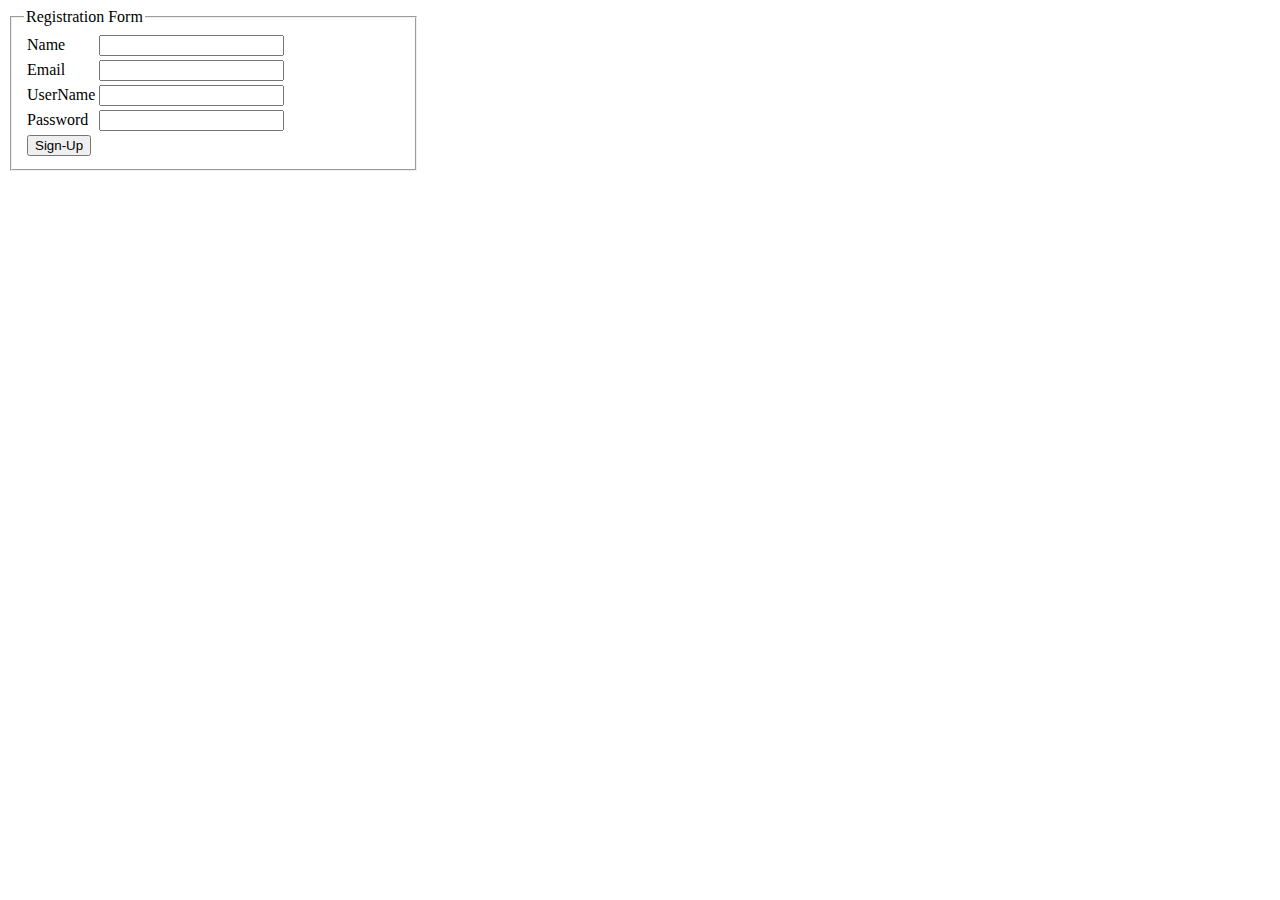
==== reg.html @ 9143b879 "initial commit" ====
<!DOCTYPE HTML>
<html>
<head>
<title>Sign-Up</title>
</head>
<body id="body-color">
<div id="Sign-Up">
<fieldset style="width:30%"><legend>Registration Form</legend>
<table border="0">
<tr>
<form method="POST" action="http://localhost:82/final/connectivity-sign-up.php">
<td>Name</td><td> <input type="text" name="name"></td>
</tr>
<tr>
<td>Email</td><td> <input type="text" name="email"></td>
</tr>
<tr>
<td>UserName</td><td> <input type="text" name="user"></td>
</tr>
<tr>
<td>Password</td><td> <input type="password" name="pass"></td>
</tr>
<tr>
<td><input id="button" type="submit" name="submit" value="Sign-Up"></td>
</tr>
</form>
</table>
</fieldset>
</div>
</body>
</html>
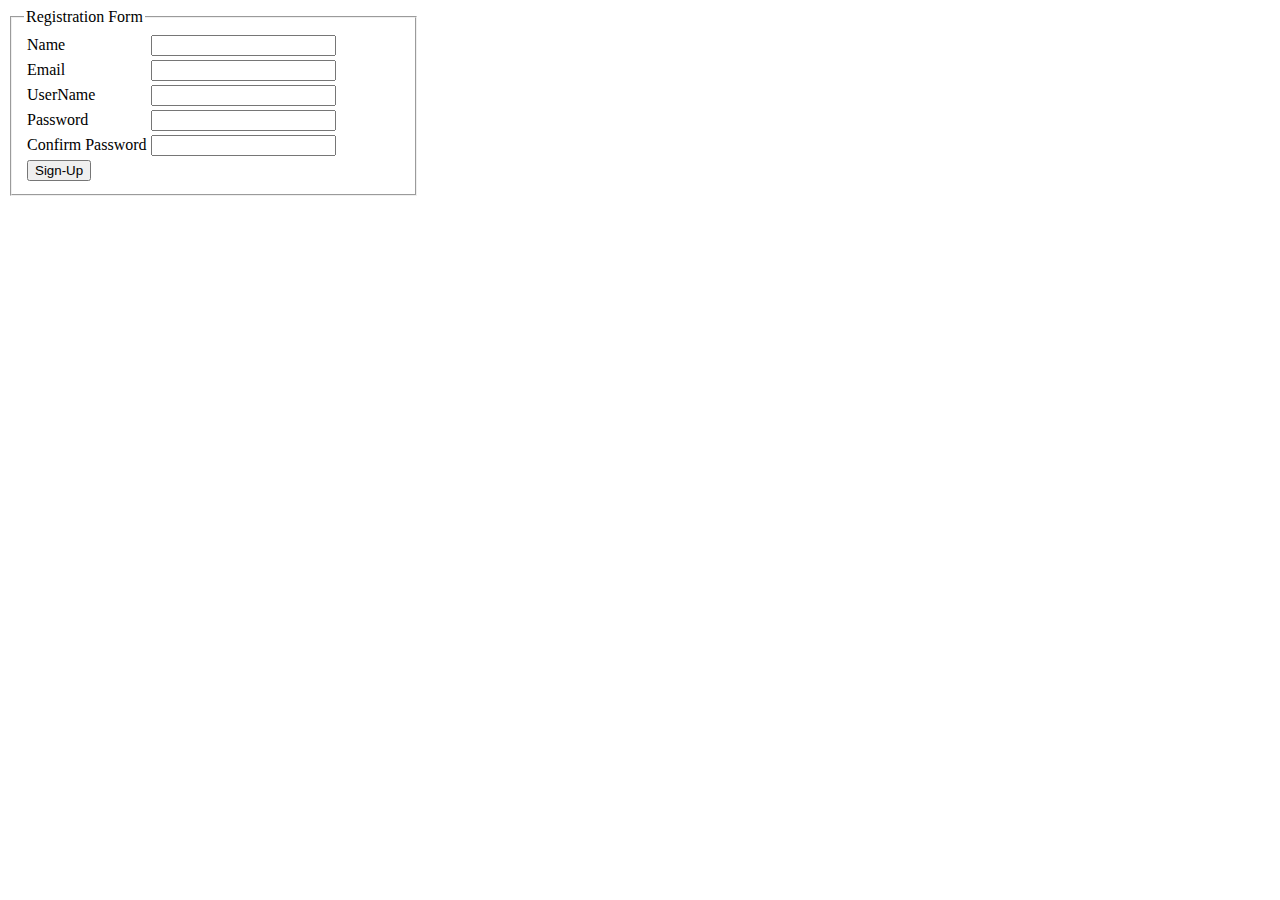
==== commit 42f721de: "second commit" ====
--- a/reg.html
+++ b/reg.html
@@ -21,6 +21,9 @@
 <td>Password</td><td> <input type="password" name="pass"></td>
 </tr>
 <tr>
+<td>Confirm Password</td><td> <input type="password" name="pass1"></td>
+</tr>
+<tr>
 <td><input id="button" type="submit" name="submit" value="Sign-Up"></td>
 </tr>
 </form>
